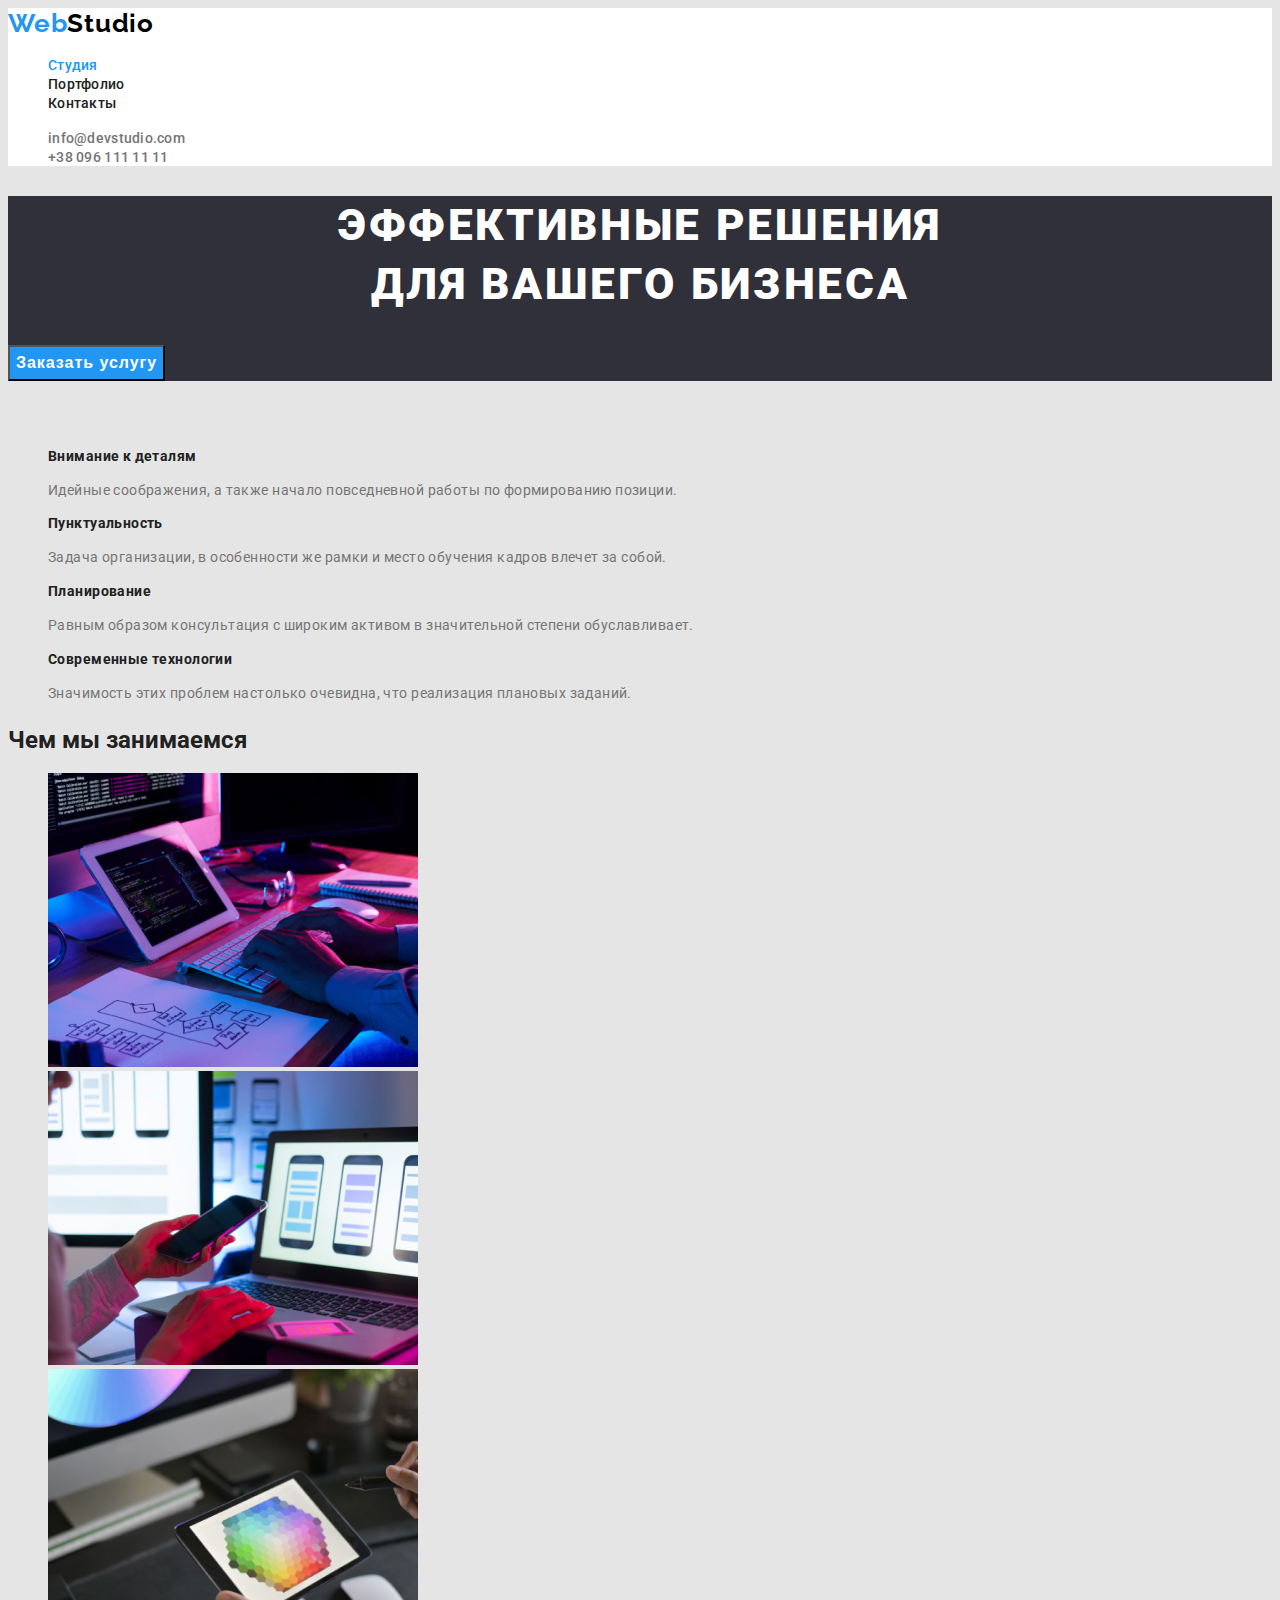
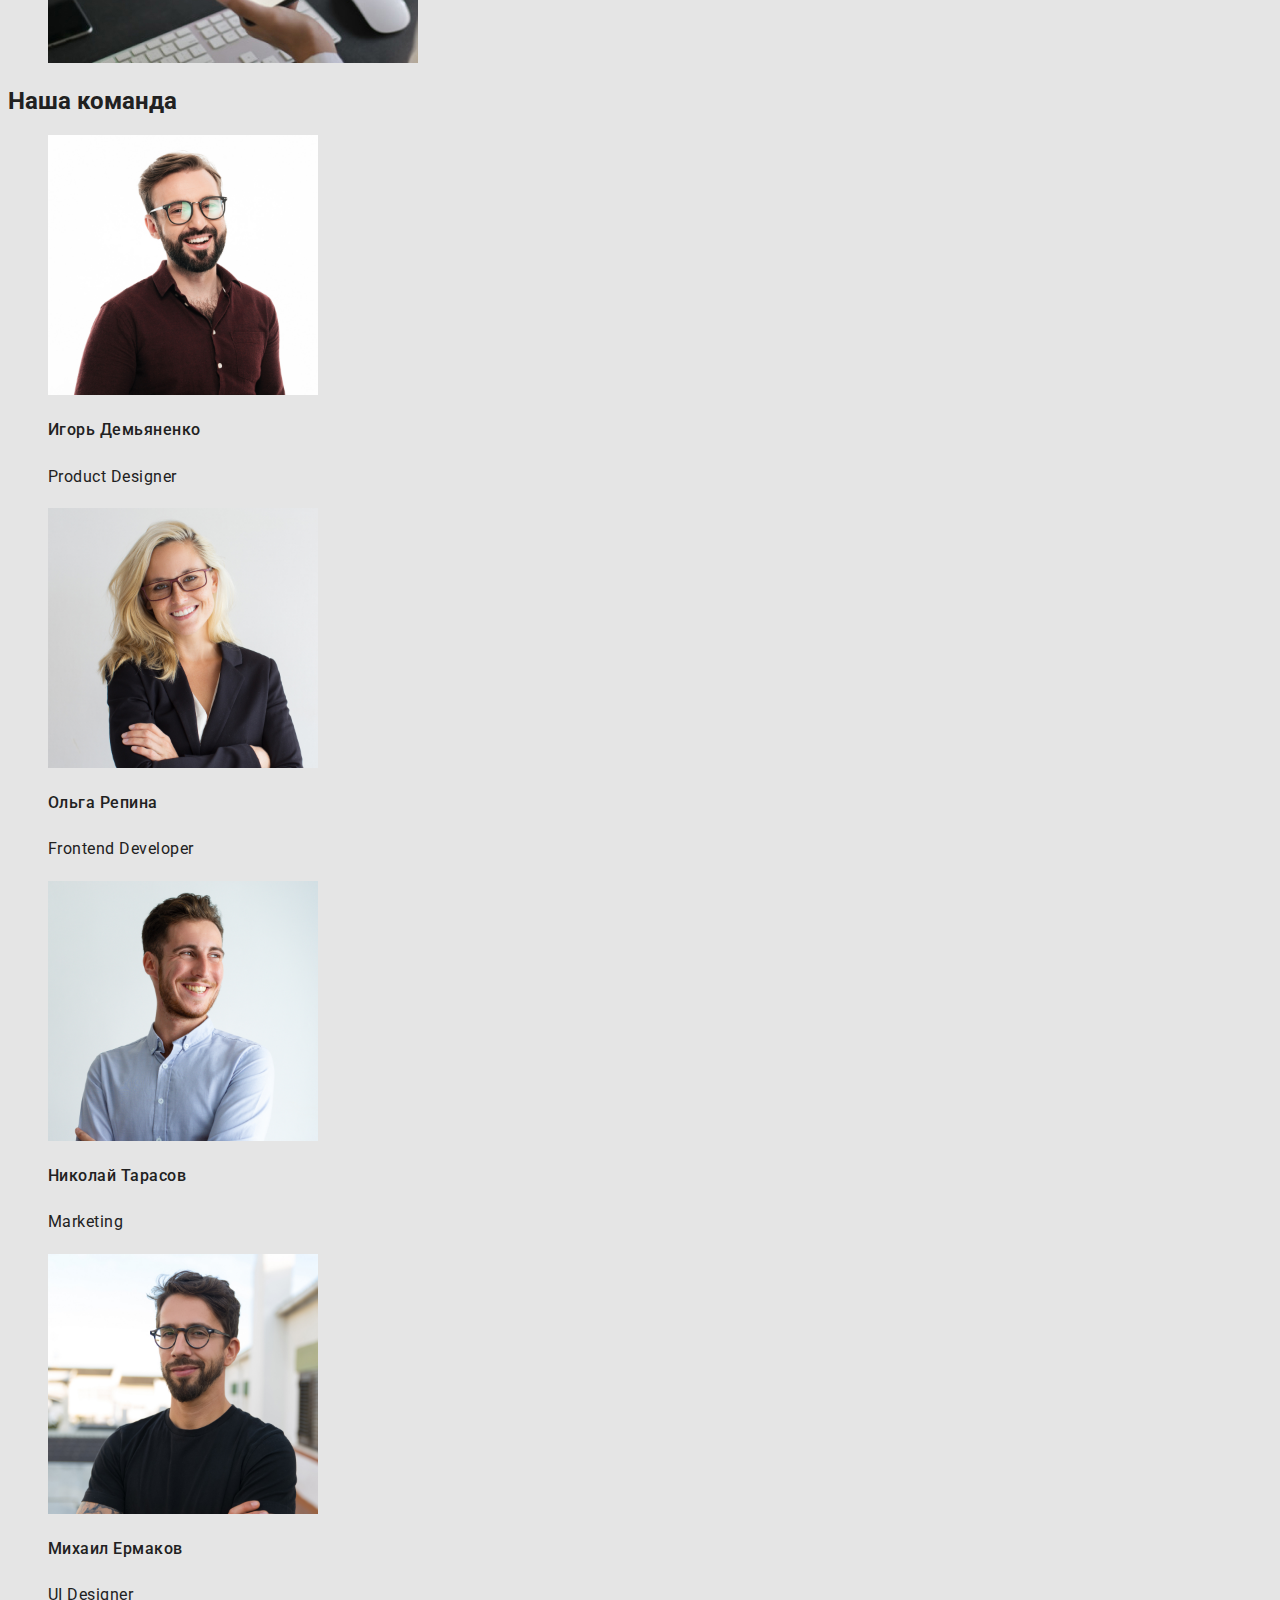
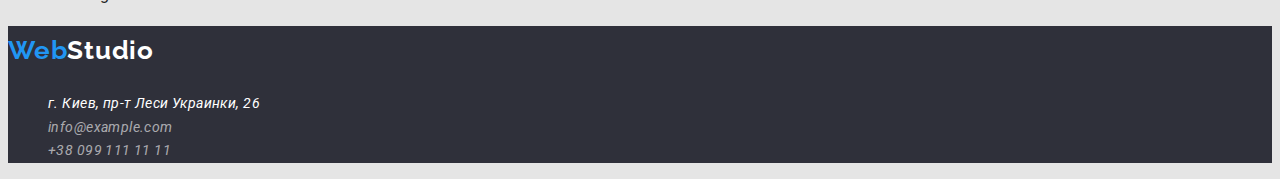
==== main.html @ 73e29281 "верстка 1 ДЗ" ====
<!DOCTYPE html>
<html lang="ru">
<head>
    <meta charset="UTF-8">
    <meta http-equiv="X-UA-Compatible" content="IE=edge">
    <meta name="viewport" content="width=device-width, initial-scale=1.0">
    <title>Document</title>
    <link href="https://fonts.googleapis.com/css2?family=Raleway:wght@700&family=Roboto:wght@400;500;700;900&display=swap"rel="stylesheet">
    <link rel="stylesheet" href="./css/main.css">
    </head>
<body>
   <header class="header">
       <nav>
            <a href="./main.html" class="logo">Web<span class="studio">Studio</span></a>
                <ul class="site-nav list">
                    <li><a href="./main.html" class="link-studio current">Студия</a></li>
                    <li><a href="./Portfolio.html" class="link">Портфолио</a></li>
                    <li><a href="./Contacts.html" class="link">Контакты</a></li>
                </ul>               
        </nav>
        <ul class="site-adress list">
            <li><a href="mailto:info@devstudio.com" class="adress">info@devstudio.com</a></li>
            <li><a href="tel:+380961111111" class="adress">+38 096 111 11 11</a></li>
        </ul>
    </header>
    <main>
            <section class="hero">
                <h1 class="hero-title">Эффективные решения <br> для вашего бизнеса</h1>
                <button type="button" class="batton">Заказать услугу</button>
            </section>
        
        <!--Види робіт-->
        <section class="section">
            <h2 class="title">Преимущества</h2>
            <ul class="feature list">
                <li>
                    <h3 class="feature-title">Внимание к деталям</h3>
                    <p class="feature-list">Идейные соображения, а также начало повседневной работы по формированию позиции.</p>
                </li>
                <li>
                    <h3 class="feature-title">Пунктуальность</h3>
                    <p class="feature-list">Задача организации, в особенности же рамки и место обучения кадров влечет за собой.</p>
                </li>
                <li>
                    <h3 class="feature-title">Планирование</h3>
                    <p class="feature-list">Равным образом консультация с широким активом в значительной степени обуславливает.</p>
                </li>
                <li>
                    <h3 class="feature-title">Современные технологии</h3>
                    <p class="feature-list">Значимость этих проблем настолько очевидна, что реализация плановых заданий.</p>
                </li>
            </ul>
        </section>
        <section class="section">
            <h2 class="section-title">Чем мы занимаемся</h2>
            <ul class="list">
                <li><img src="./images/img1.jpg" alt="foto" width="370" height="294" /></li>
                <li><img src="./images/img2.jpg" alt="foto" width="370" height="294" /></li>
                <li><img src="./images/img3.jpg" alt="foto" width="370" height="294" /></li>
            </ul>
        </section>
        
        
        <!--Команда-->
        <section class="section">
            <h2 class="section-title">Наша команда</h2>
            <ul class="feature-comand list">
                <li>
                    <img src="./images/Teams/img1.jpg" alt="foto Игорь Демьяненко" width="270" height="260">
                    <h3 class="feature-title">Игорь Демьяненко</h3>
                    <p class="feature-list">Product Designer</p>
                </li>
                <li>
                    <img src="./images/Teams/img2.jpg" alt="foto Ольга Репина" width="270" height="260">
                    <h3 class="feature-title">Ольга Репина</h3>
                    <p class="feature-list">Frontend Developer</p>
                </li>
                <li>
                    <img src="./images/Teams/img3.jpg" alt="foto Николай Тарасов" width="270" height="260">
                    <h3 class="feature-title">Николай Тарасов</h3>
                    <p class="feature-list">Marketing</p>
                </li>
                <li>
                    <img src="./images/Teams/img4.jpg" alt="foto Михаил Ермаков" width="270" height="260">
                    <h3 class="feature-title">Михаил Ермаков</h3>
                    <p class="feature-list">UI Designer</p>
                </li>
            </ul>
        </section>
    </main>
 
    <footer class="footer">
        <a href="./main.html" class="footer-logo">Web<span class="footer-studio">Studio</span></a>
        <address>
            <ul class="adress-footer list">
                <li><a href="https://goo.gl/maps/piqngm7oDQpEDh6u6" class="adress-reg">г. Киев, пр-т Леси Украинки, 26</a></li>
                <li><a href="mailto:info@devstudio.com" class="adress-email">info@example.com</a></li>
                <li><a href="tel:+380961111111" class="adress-phone">+38 099 111 11 11</a></li>
            </ul>
        </address>
    </footer>
</body>
</html>
---- css/main.css ----
:root{
    --primary-text-color:rgba(33, 33, 33, 1);
    --title-tex-color:rgba(117, 117, 117, 1);
    --accent-color:rgba(33, 150, 243, 1);
    --background-color:rgba(47, 48, 58, 1);
    --hover-focus-color:rgba(33, 150, 243, 1);
}

body {
    color:var(--primary-text-color);
    background-color: #E5E5E5;

    font-family: roboto, sans-serif;
    font-size: 14px
    letter-spacing: 0.03em;
}

.header {
    background-color: rgba(255, 255, 255, 1);}

/* Логотип */

.logo {
    font-family: raleway, cursive;
    color: rgba(33, 150, 243, 1);
    text-decoration: none;

    font-weight: 700;
    font-size: 26px;
    line-height: 1.2;
    letter-spacing: 0.03em;}
.studio {
    color: #000000;}

.list {
    list-style: none;}

/* site-nav */

.site-nav .link-studio.current {
    color:var(--accent-color);
    text-decoration: none;

    font-weight: 500;
    font-size: 14px;
    line-height: 1.14;
    letter-spacing: 0.02em;}

.site-nav .link{
    color:rgba(33, 33, 33, 1);
    text-decoration: none;

    font-weight: 500;
    font-size: 14px;
    line-height: 1.14;
    letter-spacing: 0.02em;
}

.site-nav .link:hover,
.site-nav .link:focus{
    color:var(--hover-focus-color);}

/* site-adress */

.site-adress .adress{
    color:var(--title-tex-color);
    text-decoration: none;

    font-weight: 500;
    font-size: 14px;
    line-height: 1.14;
    letter-spacing: 0.02em;}

.adress:hover,
.adress:focus{
    color:var(--hover-focus-color);}

/* SECTION HERO */

.hero {
    background-color:var(--background-color);}

.hero-title {
    color: rgba(255, 255, 255, 1);

    font-weight: 900;
    font-size: 44px;
    line-height: 1.36;    
    text-align: center;
    letter-spacing: 0.06em;
    text-transform: uppercase;
}
.hero .batton {
    color: rgba(255, 255, 255, 1);
    background-color: rgba(33, 150, 243, 1);
    cursor: pointer;
   
    font-weight: 700;
    font-size: 16px;
    line-height: 1.88;    
    display: flex;
    align-items: center;
    text-align: center;
    letter-spacing: 0.06em;
}

/* SECTION */
.title {
    visibility: hidden;

}

.feature .feature-title {
    font-weight: 700;
    font-size: 14px;
    line-height: 1.14;
    letter-spacing: 0.03em;
}

.feature .feature-list {
    color: var(--title-tex-color);
    
    font-weight: 400;
    font-size: 14px;
    line-height: 1.7;
    letter-spacing: 0.03em;
}

.feature-comand .feature-title{
    font-weight: 500;
    font-size: 16px;
    line-height: 1.9;  
    letter-spacing: 0.03em;
}

.feature-comand .feature-list{
    font-weight: 400;
    font-size: 16px;
    line-height: 1.9;
    letter-spacing: 0.03em;
}

/* FOOTER */

.footer {
    background-color:var(--background-color);}

.footer-logo {
    font-family: raleway;
    color: rgba(33, 150, 243, 1);

    text-decoration: none;
    font-weight: 700;
    font-size: 26px;
    line-height: 1.9;
    letter-spacing: 0.03em;}
.footer-studio {
    color: rgba(255, 255, 255, 1);}

/* ADRESS FOOTER */

.adress-reg {
color: rgba(255, 255, 255, 1);
text-decoration: none;

font-weight: 400;
font-size: 14px;
line-height: 1.7;
letter-spacing: 0.03em;}

.adress-email, .adress-phone {
    color: rgba(255, 255, 255, 0.6);
    text-decoration: none;
    
    font-weight: 400;
    font-size: 14px;
    line-height: 1.7;
    letter-spacing: 0.03em;}

.adress-reg:hover,
.adress-email:hover,
.adress-phone:hover,
.adress-reg:focus,
.adress-email:focus,
.adress-phone:focus {
    color:var(--hover-focus-color);}
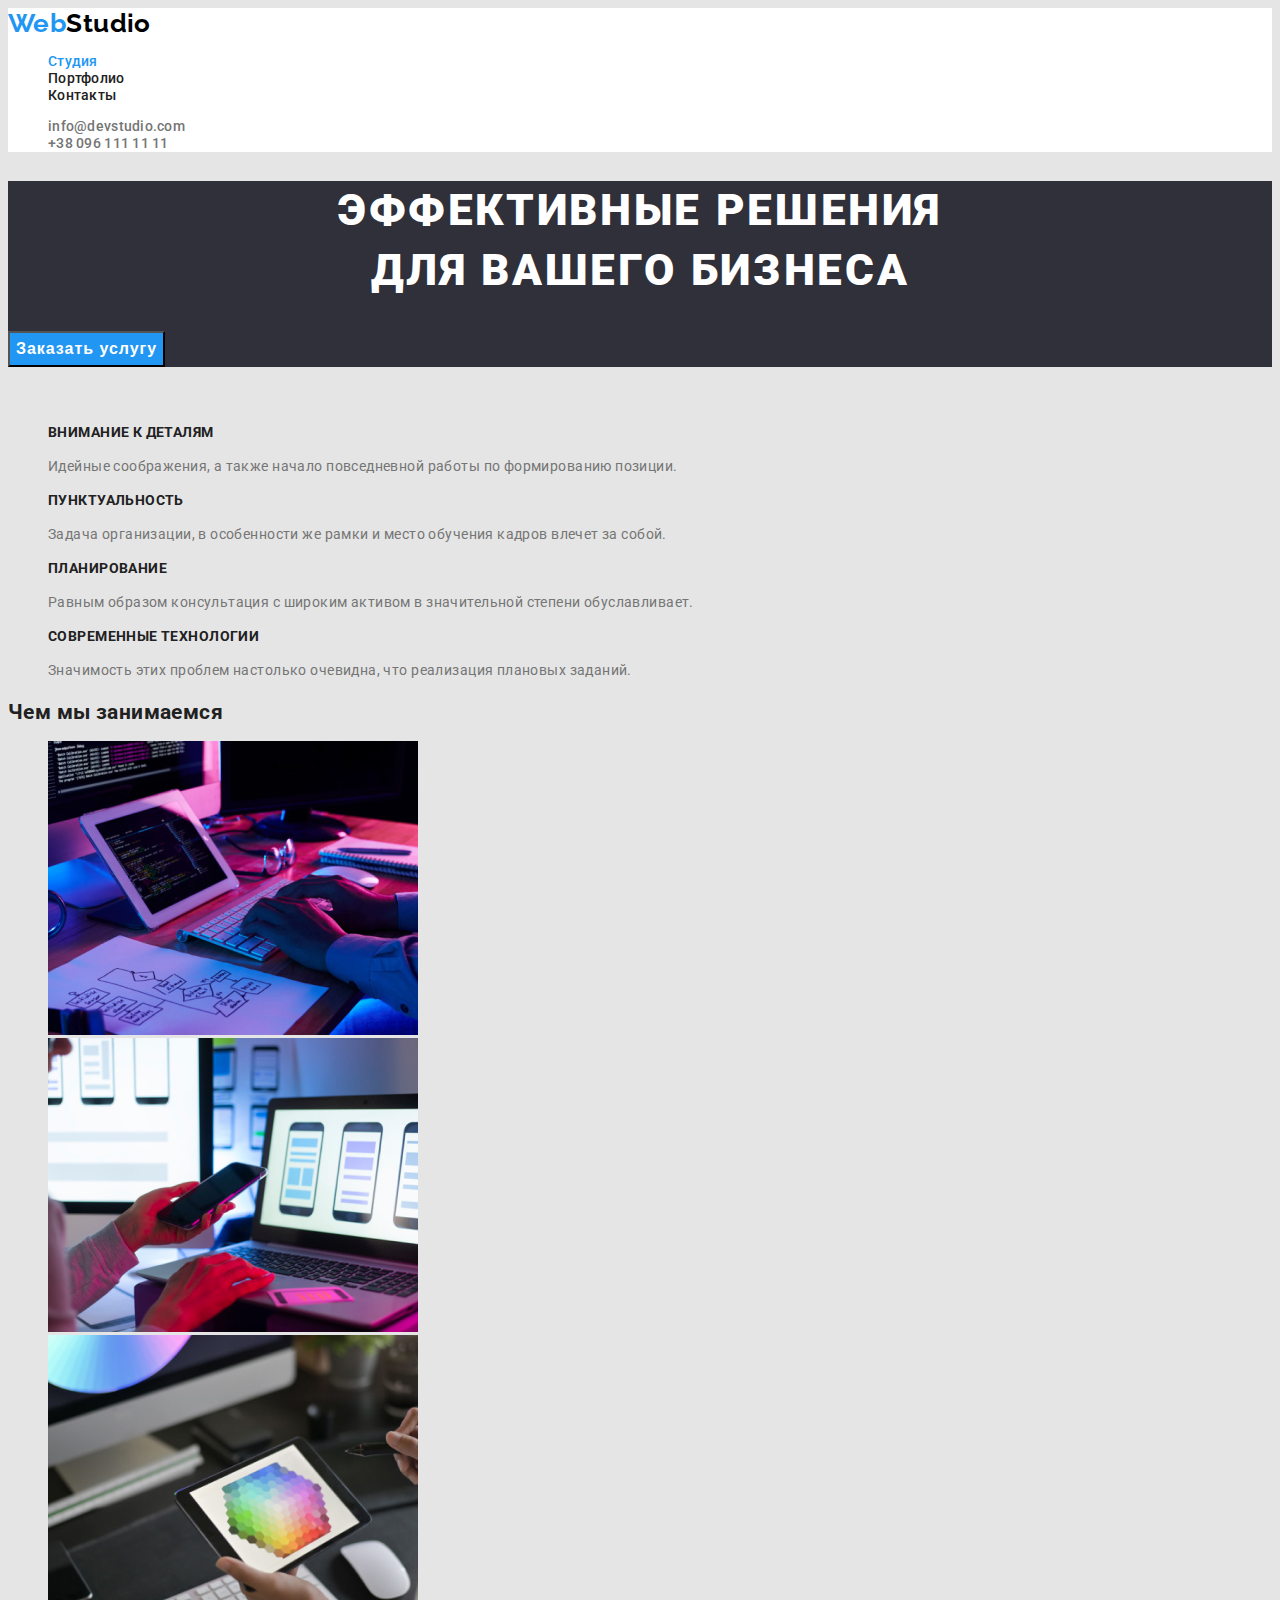
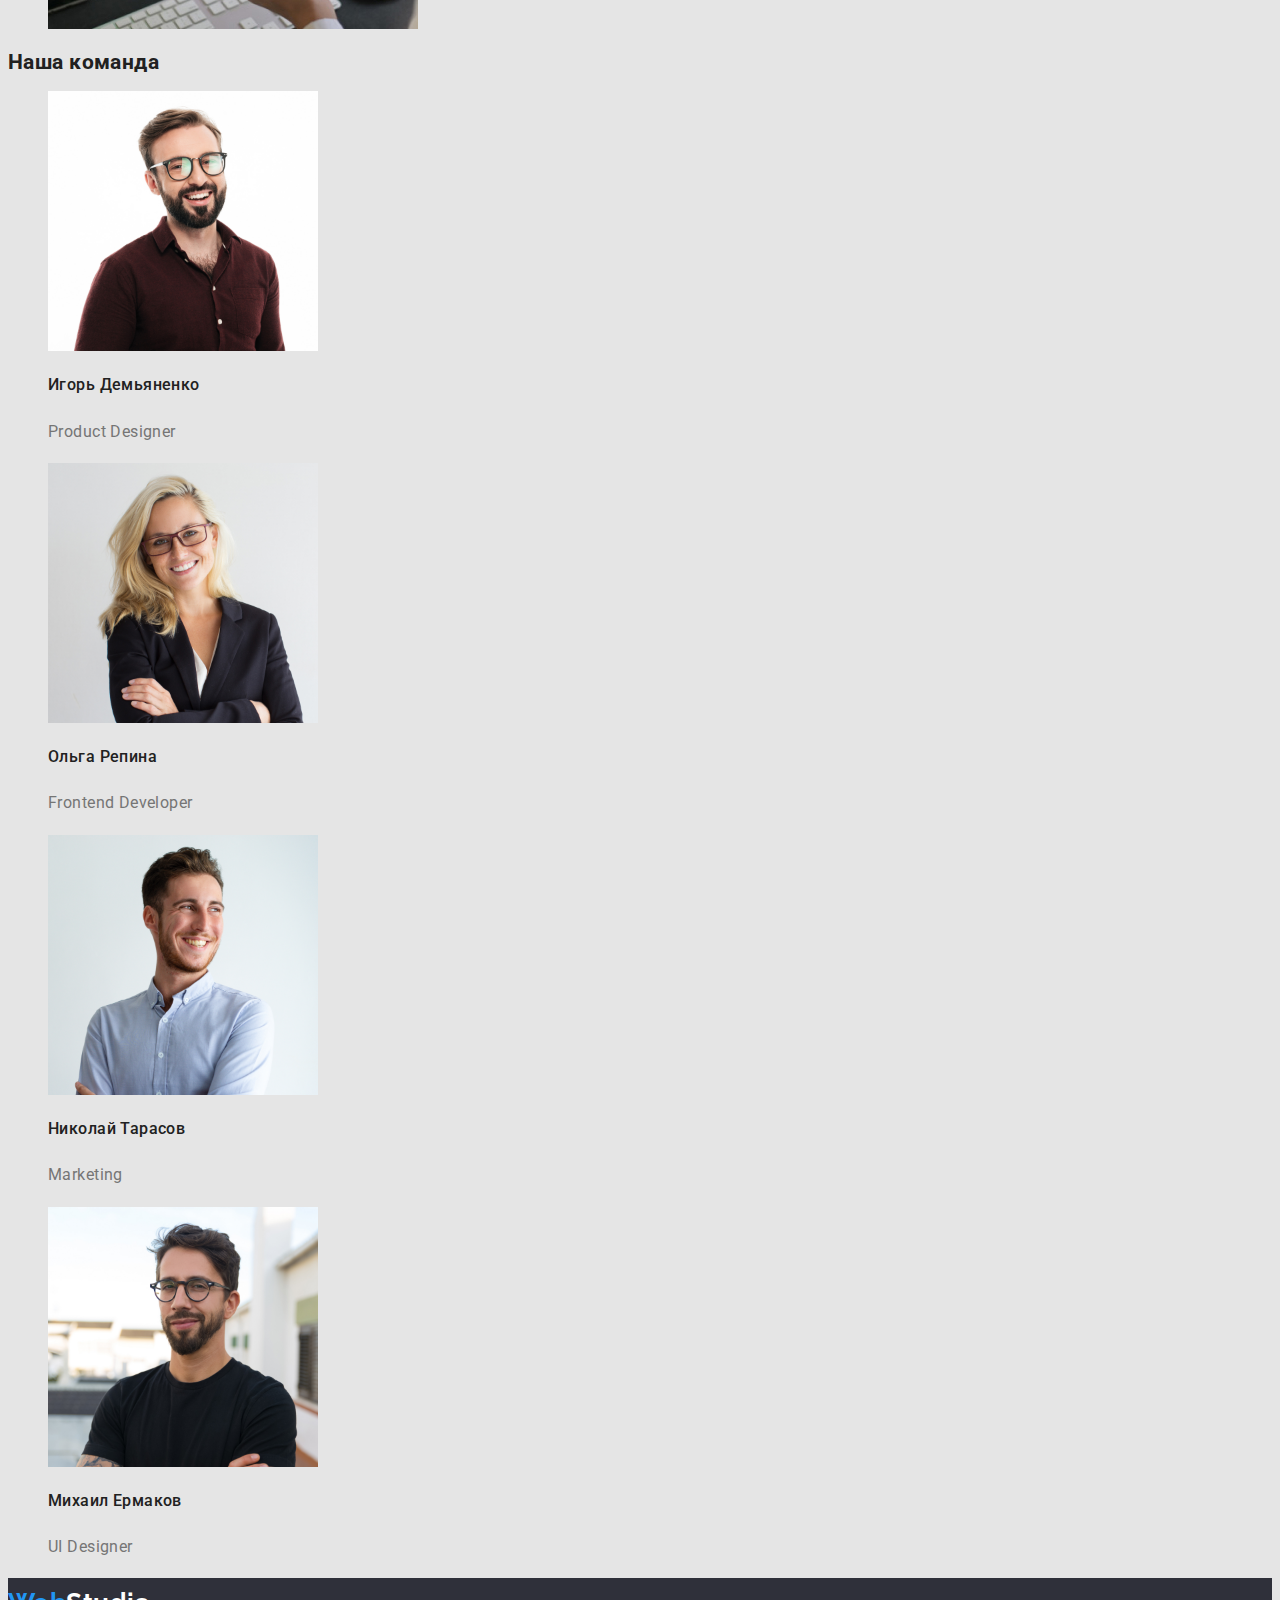
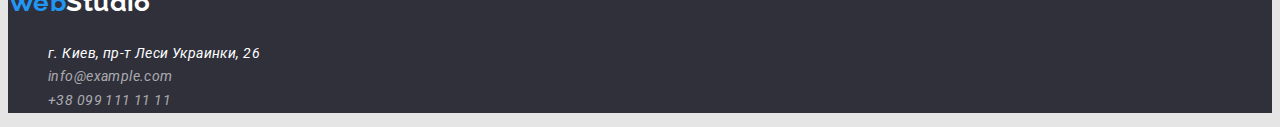
==== commit c2bd583b: "відредагував ДЗ 2" ====
--- a/main.html
+++ b/main.html
@@ -34,19 +34,19 @@
             <h2 class="title">Преимущества</h2>
             <ul class="feature list">
                 <li>
-                    <h3 class="feature-title">Внимание к деталям</h3>
+                    <h3 class="feature-title">ВНИМАНИЕ К ДЕТАЛЯМ</h3>
                     <p class="feature-list">Идейные соображения, а также начало повседневной работы по формированию позиции.</p>
                 </li>
                 <li>
-                    <h3 class="feature-title">Пунктуальность</h3>
+                    <h3 class="feature-title">ПУНКТУАЛЬНОСТЬ</h3>
                     <p class="feature-list">Задача организации, в особенности же рамки и место обучения кадров влечет за собой.</p>
                 </li>
                 <li>
-                    <h3 class="feature-title">Планирование</h3>
+                    <h3 class="feature-title">ПЛАНИРОВАНИЕ</h3>
                     <p class="feature-list">Равным образом консультация с широким активом в значительной степени обуславливает.</p>
                 </li>
                 <li>
-                    <h3 class="feature-title">Современные технологии</h3>
+                    <h3 class="feature-title">СОВРЕМЕННЫЕ ТЕХНОЛОГИИ</h3>
                     <p class="feature-list">Значимость этих проблем настолько очевидна, что реализация плановых заданий.</p>
                 </li>
             </ul>
--- a/css/main.css
+++ b/css/main.css
@@ -11,14 +11,14 @@
     background-color: #E5E5E5;
 
     font-family: roboto, sans-serif;
-    font-size: 14px
+    font-size: 14px;
     letter-spacing: 0.03em;
 }
 
 .header {
     background-color: rgba(255, 255, 255, 1);}
 
-/* Логотип */
+/* LOGO */
 
 .logo {
     font-family: raleway, cursive;
@@ -27,10 +27,9 @@
 
     font-weight: 700;
     font-size: 26px;
-    line-height: 1.2;
-    letter-spacing: 0.03em;}
+    line-height: 1.2;}
 .studio {
-    color: #000000;}
+    color:rgba(0, 0, 0, 1);}
 
 .list {
     list-style: none;}
@@ -42,7 +41,6 @@
     text-decoration: none;
 
     font-weight: 500;
-    font-size: 14px;
     line-height: 1.14;
     letter-spacing: 0.02em;}
 
@@ -51,7 +49,6 @@
     text-decoration: none;
 
     font-weight: 500;
-    font-size: 14px;
     line-height: 1.14;
     letter-spacing: 0.02em;
 }
@@ -67,7 +64,6 @@
     text-decoration: none;
 
     font-weight: 500;
-    font-size: 14px;
     line-height: 1.14;
     letter-spacing: 0.02em;}
 
@@ -113,32 +109,24 @@
 .feature .feature-title {
     font-weight: 700;
     font-size: 14px;
-    line-height: 1.14;
-    letter-spacing: 0.03em;
-}
+    line-height: 1.14;}
 
 .feature .feature-list {
     color: var(--title-tex-color);
     
     font-weight: 400;
-    font-size: 14px;
-    line-height: 1.7;
-    letter-spacing: 0.03em;
-}
+     line-height: 1.7;}
 
 .feature-comand .feature-title{
     font-weight: 500;
     font-size: 16px;
-    line-height: 1.9;  
-    letter-spacing: 0.03em;
-}
+    line-height: 1.9;}
 
 .feature-comand .feature-list{
+    color: var(--title-tex-color);
     font-weight: 400;
     font-size: 16px;
-    line-height: 1.9;
-    letter-spacing: 0.03em;
-}
+    line-height: 1.9;}
 
 /* FOOTER */
 
@@ -148,12 +136,11 @@
 .footer-logo {
     font-family: raleway;
     color: rgba(33, 150, 243, 1);
+    text-decoration: none;
 
-    text-decoration: none;
     font-weight: 700;
     font-size: 26px;
-    line-height: 1.9;
-    letter-spacing: 0.03em;}
+    line-height: 1.9;}
 .footer-studio {
     color: rgba(255, 255, 255, 1);}
 
@@ -164,18 +151,14 @@
 text-decoration: none;
 
 font-weight: 400;
-font-size: 14px;
-line-height: 1.7;
-letter-spacing: 0.03em;}
+line-height: 1.7;}
 
 .adress-email, .adress-phone {
     color: rgba(255, 255, 255, 0.6);
     text-decoration: none;
     
     font-weight: 400;
-    font-size: 14px;
-    line-height: 1.7;
-    letter-spacing: 0.03em;}
+    line-height: 1.7;}
 
 .adress-reg:hover,
 .adress-email:hover,
